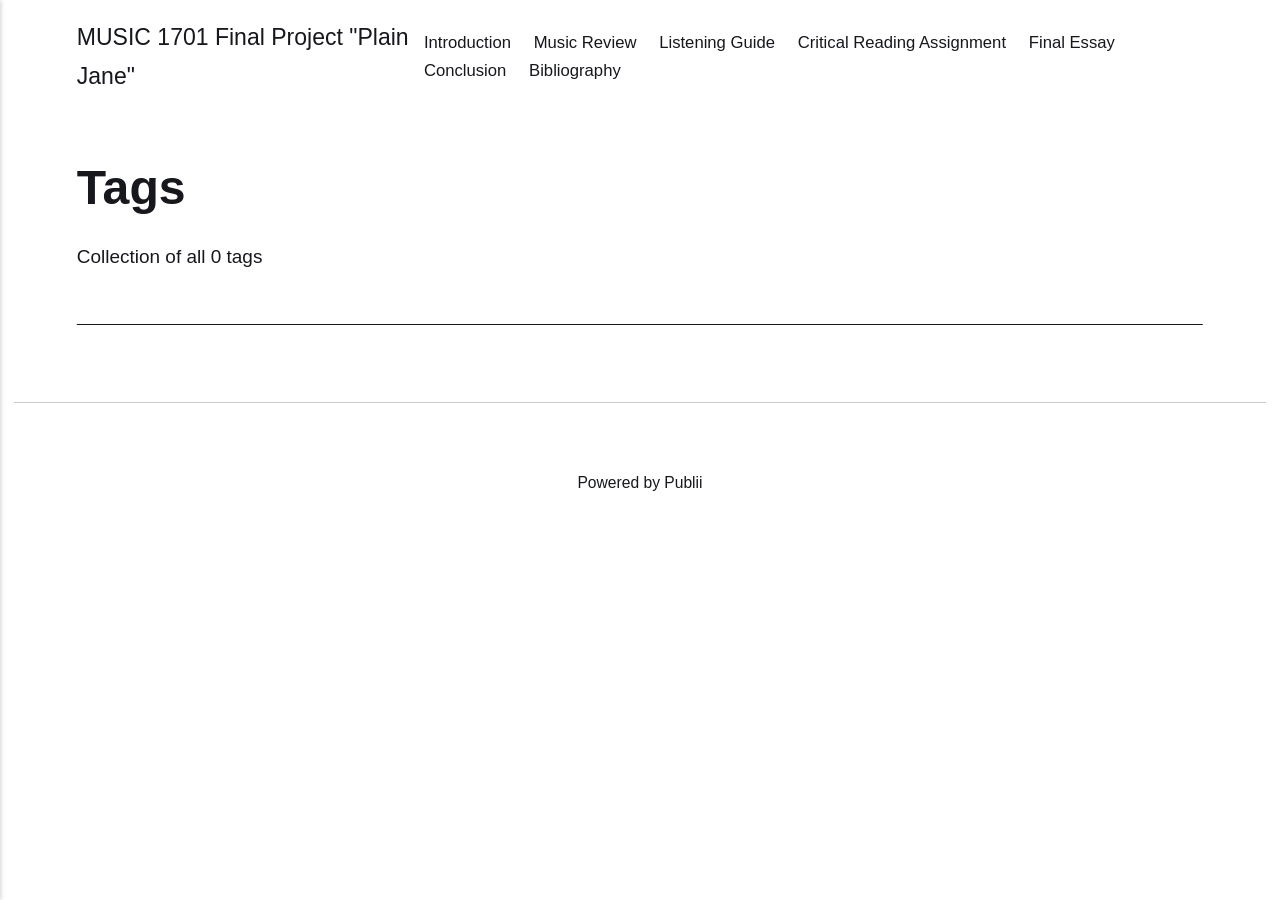
==== tags/index.html @ a4bf93ce "Updated from Publii" ====
<!DOCTYPE html><html lang="en-gb"><head><meta charset="utf-8"><meta http-equiv="X-UA-Compatible" content="IE=edge"><meta name="viewport" content="width=device-width,initial-scale=1"><title>All tags - MUSIC 1701 Final Project &quot;Plain Jane&quot;</title><meta name="robots" content="noindex, follow"><meta name="generator" content="Publii Open-Source CMS for Static Site"><link rel="alternate" type="application/atom+xml" href="https://leojqian.github.io/final-project/feed.xml" title="MUSIC 1701 Final Project &quot;Plain Jane&quot; - RSS"><link rel="alternate" type="application/json" href="https://leojqian.github.io/final-project/feed.json" title="MUSIC 1701 Final Project &quot;Plain Jane&quot; - JSON"><meta property="og:title" content="MUSIC 1701 Final Project 'Plain Jane'"><meta property="og:site_name" content="MUSIC 1701 Final Project 'Plain Jane'"><meta property="og:description" content=""><meta property="og:url" content="https://leojqian.github.io/final-project/tags/"><meta property="og:type" content="website"><link rel="stylesheet" href="https://leojqian.github.io/final-project/assets/css/style.css?v=11bee19e86e8eda2cf9a60efd975666d"><script type="application/ld+json">{"@context":"http://schema.org","@type":"Organization","name":"MUSIC 1701 Final Project \"Plain Jane\"","url":"https://leojqian.github.io/final-project/"}</script><noscript><style>img[loading] {
                    opacity: 1;
                }</style></noscript></head><body class="tags-template"><header class="top js-header"><a class="logo" href="https://leojqian.github.io/final-project/">MUSIC 1701 Final Project &quot;Plain Jane&quot;</a><nav class="navbar js-navbar"><button class="navbar__toggle js-toggle" aria-label="Menu" aria-haspopup="true" aria-expanded="false"><span class="navbar__toggle-box"><span class="navbar__toggle-inner">Menu</span></span></button><ul class="navbar__menu"><li><a href="https://leojqian.github.io/final-project/introduction.html" target="_self">Introduction</a></li><li><a href="https://leojqian.github.io/final-project/music-review-2.html" target="_self">Music Review</a></li><li><a href="https://leojqian.github.io/final-project/listening-guide-2.html" target="_self">Listening Guide</a></li><li><a href="https://leojqian.github.io/final-project/critical-reading-assignment-2.html" target="_self">Critical Reading Assignment</a></li><li><a href="https://leojqian.github.io/final-project/final-essay-2.html" target="_self">Final Essay</a></li><li><a href="https://leojqian.github.io/final-project/conclusion-2.html" target="_self">Conclusion</a></li><li><a href="https://leojqian.github.io/final-project/bibliography-2.html" target="_self">Bibliography</a></li></ul></nav></header><main class="page page--tags"><div class="hero hero--noimage"><header class="hero__content"><div class="wrapper"><h1>Tags</h1><p class="page__desc">Collection of all 0 tags</p></div></header></div><div class="wrapper"><ul class="feed feed--grid"></ul></div></main><footer class="footer"><div class="wrapper"><div class="footer__copyright">Powered by Publii</div><button id="backToTop" class="footer__bttop" aria-label="Back to top" title="Back to top"><svg width="20" height="20"><use xlink:href="https://leojqian.github.io/final-project/assets/svg/svg-map.svg#toparrow"/></svg></button></div></footer><script defer="defer" src="https://leojqian.github.io/final-project/assets/js/scripts.min.js?v=ffcbea6c02c8178d10092962b235a5b0"></script><script>window.publiiThemeMenuConfig={mobileMenuMode:'sidebar',animationSpeed:300,submenuWidth: 'auto',doubleClickTime:500,mobileMenuExpandableSubmenus:true,relatedContainerForOverlayMenuSelector:'.top'};</script><script>var images = document.querySelectorAll('img[loading]');
        for (var i = 0; i < images.length; i++) {
            if (images[i].complete) {
                images[i].classList.add('is-loaded');
            } else {
                images[i].addEventListener('load', function () {
                    this.classList.add('is-loaded');
                }, false);
            }
        }</script></body></html>
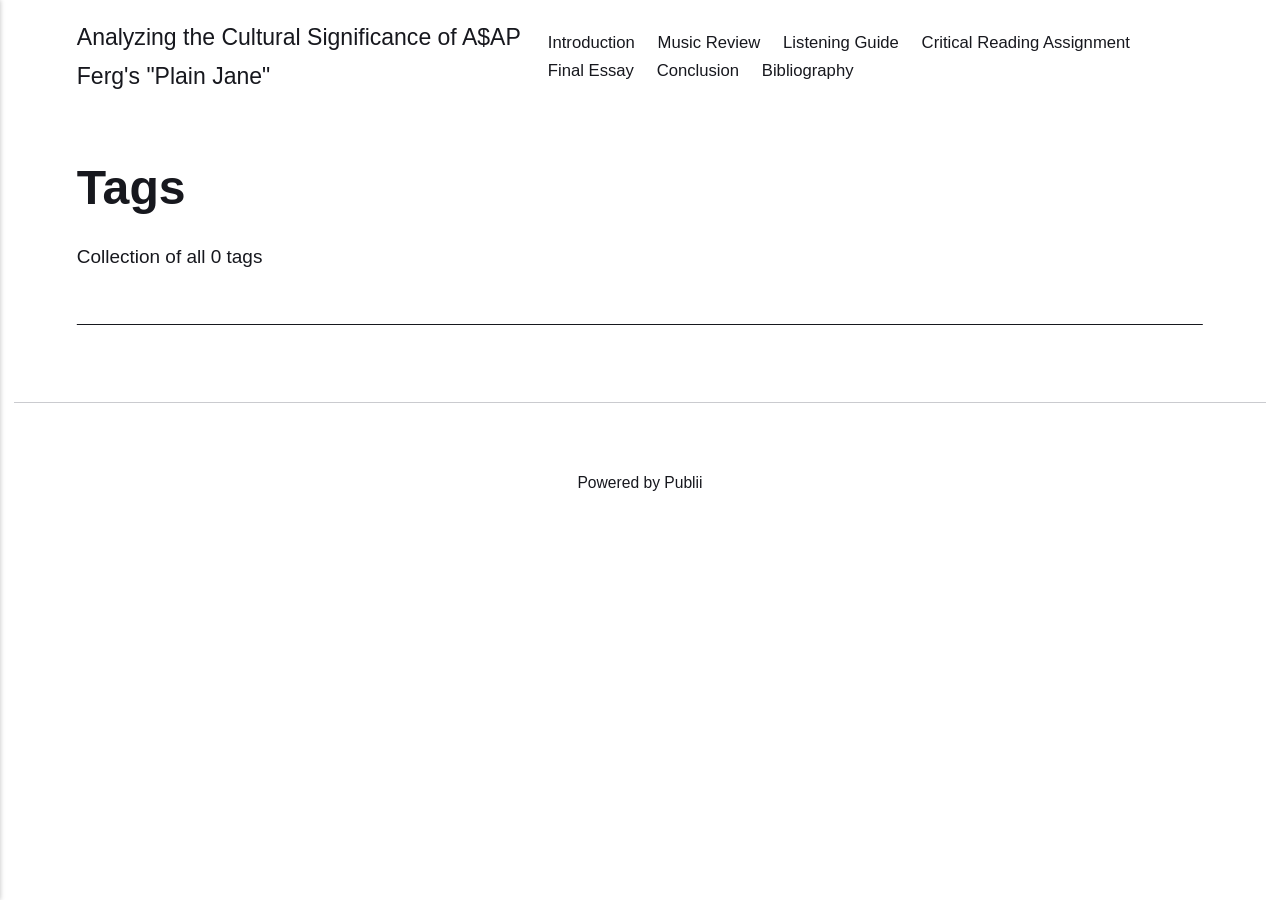
==== commit 90dd8345: "Updated from Publii" ====
--- a/tags/index.html
+++ b/tags/index.html
@@ -1,6 +1,6 @@
-<!DOCTYPE html><html lang="en-gb"><head><meta charset="utf-8"><meta http-equiv="X-UA-Compatible" content="IE=edge"><meta name="viewport" content="width=device-width,initial-scale=1"><title>All tags - MUSIC 1701 Final Project &quot;Plain Jane&quot;</title><meta name="robots" content="noindex, follow"><meta name="generator" content="Publii Open-Source CMS for Static Site"><link rel="alternate" type="application/atom+xml" href="https://leojqian.github.io/final-project/feed.xml" title="MUSIC 1701 Final Project &quot;Plain Jane&quot; - RSS"><link rel="alternate" type="application/json" href="https://leojqian.github.io/final-project/feed.json" title="MUSIC 1701 Final Project &quot;Plain Jane&quot; - JSON"><meta property="og:title" content="MUSIC 1701 Final Project 'Plain Jane'"><meta property="og:site_name" content="MUSIC 1701 Final Project 'Plain Jane'"><meta property="og:description" content=""><meta property="og:url" content="https://leojqian.github.io/final-project/tags/"><meta property="og:type" content="website"><link rel="stylesheet" href="https://leojqian.github.io/final-project/assets/css/style.css?v=11bee19e86e8eda2cf9a60efd975666d"><script type="application/ld+json">{"@context":"http://schema.org","@type":"Organization","name":"MUSIC 1701 Final Project \"Plain Jane\"","url":"https://leojqian.github.io/final-project/"}</script><noscript><style>img[loading] {
+<!DOCTYPE html><html lang="en-gb"><head><meta charset="utf-8"><meta http-equiv="X-UA-Compatible" content="IE=edge"><meta name="viewport" content="width=device-width,initial-scale=1"><title>All tags - Analyzing the Cultural Significance of A$AP Ferg&#x27;s &quot;Plain Jane&quot;</title><meta name="robots" content="noindex, follow"><meta name="generator" content="Publii Open-Source CMS for Static Site"><link rel="alternate" type="application/atom+xml" href="https://leojqian.github.io/final-project/feed.xml" title="Analyzing the Cultural Significance of A$AP Ferg&#x27;s &quot;Plain Jane&quot; - RSS"><link rel="alternate" type="application/json" href="https://leojqian.github.io/final-project/feed.json" title="Analyzing the Cultural Significance of A$AP Ferg&#x27;s &quot;Plain Jane&quot; - JSON"><meta property="og:title" content="Analyzing the Cultural Significance of A$AP Ferg's 'Plain Jane'"><meta property="og:site_name" content="Analyzing the Cultural Significance of A$AP Ferg's 'Plain Jane'"><meta property="og:description" content=""><meta property="og:url" content="https://leojqian.github.io/final-project/tags/"><meta property="og:type" content="website"><link rel="stylesheet" href="https://leojqian.github.io/final-project/assets/css/style.css?v=11bee19e86e8eda2cf9a60efd975666d"><script type="application/ld+json">{"@context":"http://schema.org","@type":"Organization","name":"Analyzing the Cultural Significance of A$AP Ferg's \"Plain Jane\"","url":"https://leojqian.github.io/final-project/"}</script><noscript><style>img[loading] {
                     opacity: 1;
-                }</style></noscript></head><body class="tags-template"><header class="top js-header"><a class="logo" href="https://leojqian.github.io/final-project/">MUSIC 1701 Final Project &quot;Plain Jane&quot;</a><nav class="navbar js-navbar"><button class="navbar__toggle js-toggle" aria-label="Menu" aria-haspopup="true" aria-expanded="false"><span class="navbar__toggle-box"><span class="navbar__toggle-inner">Menu</span></span></button><ul class="navbar__menu"><li><a href="https://leojqian.github.io/final-project/introduction.html" target="_self">Introduction</a></li><li><a href="https://leojqian.github.io/final-project/music-review-2.html" target="_self">Music Review</a></li><li><a href="https://leojqian.github.io/final-project/listening-guide-2.html" target="_self">Listening Guide</a></li><li><a href="https://leojqian.github.io/final-project/critical-reading-assignment-2.html" target="_self">Critical Reading Assignment</a></li><li><a href="https://leojqian.github.io/final-project/final-essay-2.html" target="_self">Final Essay</a></li><li><a href="https://leojqian.github.io/final-project/conclusion-2.html" target="_self">Conclusion</a></li><li><a href="https://leojqian.github.io/final-project/bibliography-2.html" target="_self">Bibliography</a></li></ul></nav></header><main class="page page--tags"><div class="hero hero--noimage"><header class="hero__content"><div class="wrapper"><h1>Tags</h1><p class="page__desc">Collection of all 0 tags</p></div></header></div><div class="wrapper"><ul class="feed feed--grid"></ul></div></main><footer class="footer"><div class="wrapper"><div class="footer__copyright">Powered by Publii</div><button id="backToTop" class="footer__bttop" aria-label="Back to top" title="Back to top"><svg width="20" height="20"><use xlink:href="https://leojqian.github.io/final-project/assets/svg/svg-map.svg#toparrow"/></svg></button></div></footer><script defer="defer" src="https://leojqian.github.io/final-project/assets/js/scripts.min.js?v=ffcbea6c02c8178d10092962b235a5b0"></script><script>window.publiiThemeMenuConfig={mobileMenuMode:'sidebar',animationSpeed:300,submenuWidth: 'auto',doubleClickTime:500,mobileMenuExpandableSubmenus:true,relatedContainerForOverlayMenuSelector:'.top'};</script><script>var images = document.querySelectorAll('img[loading]');
+                }</style></noscript></head><body class="tags-template"><header class="top js-header"><a class="logo" href="https://leojqian.github.io/final-project/">Analyzing the Cultural Significance of A$AP Ferg&#x27;s &quot;Plain Jane&quot;</a><nav class="navbar js-navbar"><button class="navbar__toggle js-toggle" aria-label="Menu" aria-haspopup="true" aria-expanded="false"><span class="navbar__toggle-box"><span class="navbar__toggle-inner">Menu</span></span></button><ul class="navbar__menu"><li><a href="https://leojqian.github.io/final-project/introduction.html" target="_self">Introduction</a></li><li><a href="https://leojqian.github.io/final-project/music-review-2.html" target="_self">Music Review</a></li><li><a href="https://leojqian.github.io/final-project/listening-guide-2.html" target="_self">Listening Guide</a></li><li><a href="https://leojqian.github.io/final-project/critical-reading-assignment-2.html" target="_self">Critical Reading Assignment</a></li><li><a href="https://leojqian.github.io/final-project/final-essay-2.html" target="_self">Final Essay</a></li><li><a href="https://leojqian.github.io/final-project/conclusion-2.html" target="_self">Conclusion</a></li><li><a href="https://leojqian.github.io/final-project/bibliography-2.html" target="_self">Bibliography</a></li></ul></nav></header><main class="page page--tags"><div class="hero hero--noimage"><header class="hero__content"><div class="wrapper"><h1>Tags</h1><p class="page__desc">Collection of all 0 tags</p></div></header></div><div class="wrapper"><ul class="feed feed--grid"></ul></div></main><footer class="footer"><div class="wrapper"><div class="footer__copyright">Powered by Publii</div><button id="backToTop" class="footer__bttop" aria-label="Back to top" title="Back to top"><svg width="20" height="20"><use xlink:href="https://leojqian.github.io/final-project/assets/svg/svg-map.svg#toparrow"/></svg></button></div></footer><script defer="defer" src="https://leojqian.github.io/final-project/assets/js/scripts.min.js?v=ffcbea6c02c8178d10092962b235a5b0"></script><script>window.publiiThemeMenuConfig={mobileMenuMode:'sidebar',animationSpeed:300,submenuWidth: 'auto',doubleClickTime:500,mobileMenuExpandableSubmenus:true,relatedContainerForOverlayMenuSelector:'.top'};</script><script>var images = document.querySelectorAll('img[loading]');
         for (var i = 0; i < images.length; i++) {
             if (images[i].complete) {
                 images[i].classList.add('is-loaded');
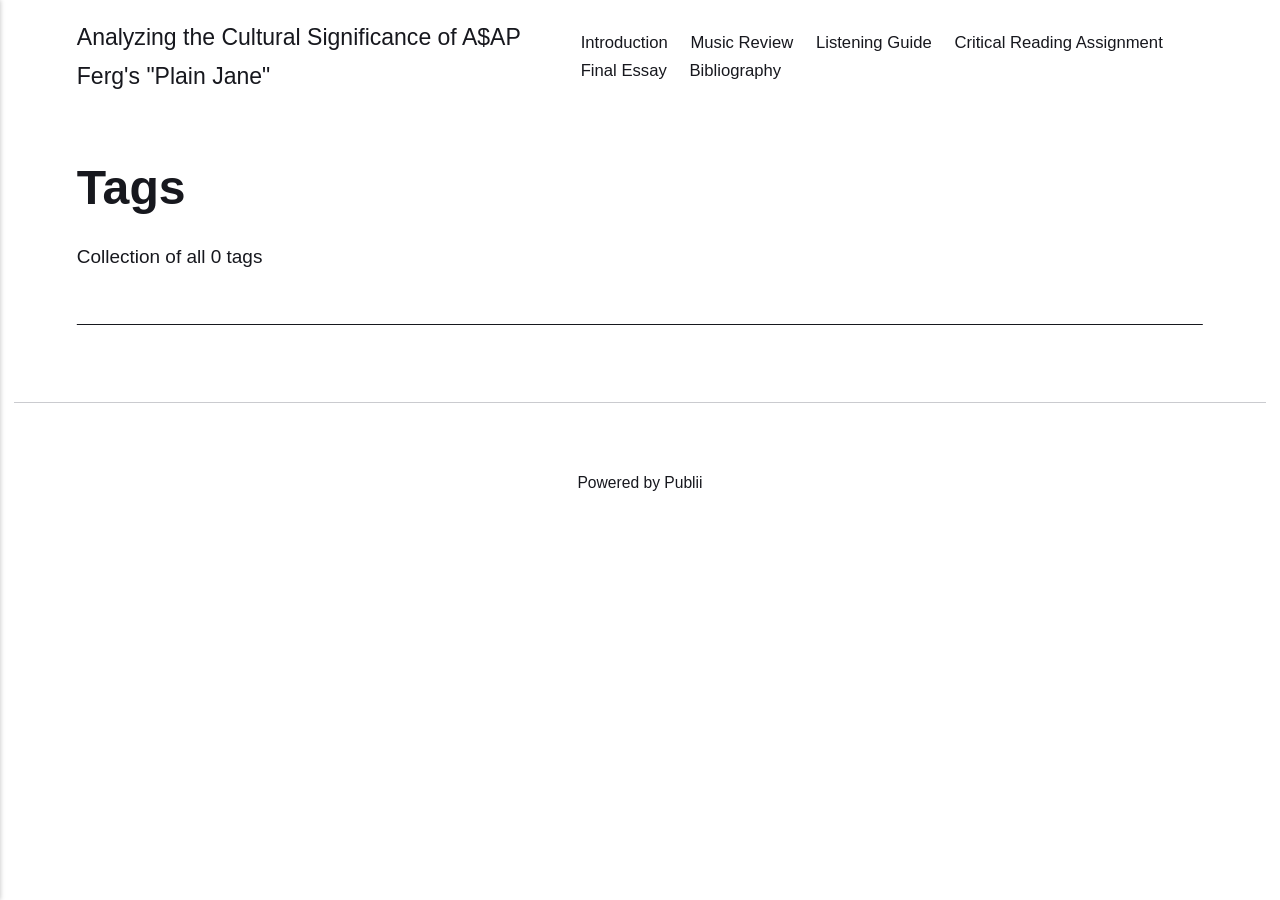
==== commit 12f1774d: "Updated from Publii" ====
--- a/tags/index.html
+++ b/tags/index.html
@@ -1,6 +1,6 @@
 <!DOCTYPE html><html lang="en-gb"><head><meta charset="utf-8"><meta http-equiv="X-UA-Compatible" content="IE=edge"><meta name="viewport" content="width=device-width,initial-scale=1"><title>All tags - Analyzing the Cultural Significance of A$AP Ferg&#x27;s &quot;Plain Jane&quot;</title><meta name="robots" content="noindex, follow"><meta name="generator" content="Publii Open-Source CMS for Static Site"><link rel="alternate" type="application/atom+xml" href="https://leojqian.github.io/final-project/feed.xml" title="Analyzing the Cultural Significance of A$AP Ferg&#x27;s &quot;Plain Jane&quot; - RSS"><link rel="alternate" type="application/json" href="https://leojqian.github.io/final-project/feed.json" title="Analyzing the Cultural Significance of A$AP Ferg&#x27;s &quot;Plain Jane&quot; - JSON"><meta property="og:title" content="Analyzing the Cultural Significance of A$AP Ferg's 'Plain Jane'"><meta property="og:site_name" content="Analyzing the Cultural Significance of A$AP Ferg's 'Plain Jane'"><meta property="og:description" content=""><meta property="og:url" content="https://leojqian.github.io/final-project/tags/"><meta property="og:type" content="website"><link rel="stylesheet" href="https://leojqian.github.io/final-project/assets/css/style.css?v=11bee19e86e8eda2cf9a60efd975666d"><script type="application/ld+json">{"@context":"http://schema.org","@type":"Organization","name":"Analyzing the Cultural Significance of A$AP Ferg's \"Plain Jane\"","url":"https://leojqian.github.io/final-project/"}</script><noscript><style>img[loading] {
                     opacity: 1;
-                }</style></noscript></head><body class="tags-template"><header class="top js-header"><a class="logo" href="https://leojqian.github.io/final-project/">Analyzing the Cultural Significance of A$AP Ferg&#x27;s &quot;Plain Jane&quot;</a><nav class="navbar js-navbar"><button class="navbar__toggle js-toggle" aria-label="Menu" aria-haspopup="true" aria-expanded="false"><span class="navbar__toggle-box"><span class="navbar__toggle-inner">Menu</span></span></button><ul class="navbar__menu"><li><a href="https://leojqian.github.io/final-project/introduction.html" target="_self">Introduction</a></li><li><a href="https://leojqian.github.io/final-project/music-review-2.html" target="_self">Music Review</a></li><li><a href="https://leojqian.github.io/final-project/listening-guide-2.html" target="_self">Listening Guide</a></li><li><a href="https://leojqian.github.io/final-project/critical-reading-assignment-2.html" target="_self">Critical Reading Assignment</a></li><li><a href="https://leojqian.github.io/final-project/final-essay-2.html" target="_self">Final Essay</a></li><li><a href="https://leojqian.github.io/final-project/conclusion-2.html" target="_self">Conclusion</a></li><li><a href="https://leojqian.github.io/final-project/bibliography-2.html" target="_self">Bibliography</a></li></ul></nav></header><main class="page page--tags"><div class="hero hero--noimage"><header class="hero__content"><div class="wrapper"><h1>Tags</h1><p class="page__desc">Collection of all 0 tags</p></div></header></div><div class="wrapper"><ul class="feed feed--grid"></ul></div></main><footer class="footer"><div class="wrapper"><div class="footer__copyright">Powered by Publii</div><button id="backToTop" class="footer__bttop" aria-label="Back to top" title="Back to top"><svg width="20" height="20"><use xlink:href="https://leojqian.github.io/final-project/assets/svg/svg-map.svg#toparrow"/></svg></button></div></footer><script defer="defer" src="https://leojqian.github.io/final-project/assets/js/scripts.min.js?v=ffcbea6c02c8178d10092962b235a5b0"></script><script>window.publiiThemeMenuConfig={mobileMenuMode:'sidebar',animationSpeed:300,submenuWidth: 'auto',doubleClickTime:500,mobileMenuExpandableSubmenus:true,relatedContainerForOverlayMenuSelector:'.top'};</script><script>var images = document.querySelectorAll('img[loading]');
+                }</style></noscript></head><body class="tags-template"><header class="top js-header"><a class="logo" href="https://leojqian.github.io/final-project/">Analyzing the Cultural Significance of A$AP Ferg&#x27;s &quot;Plain Jane&quot;</a><nav class="navbar js-navbar"><button class="navbar__toggle js-toggle" aria-label="Menu" aria-haspopup="true" aria-expanded="false"><span class="navbar__toggle-box"><span class="navbar__toggle-inner">Menu</span></span></button><ul class="navbar__menu"><li><a href="https://leojqian.github.io/final-project/introduction.html" target="_self">Introduction</a></li><li><a href="https://leojqian.github.io/final-project/music-review-2.html" target="_self">Music Review</a></li><li><a href="https://leojqian.github.io/final-project/listening-guide-2.html" target="_self">Listening Guide</a></li><li><a href="https://leojqian.github.io/final-project/critical-reading-assignment-2.html" target="_self">Critical Reading Assignment</a></li><li><a href="https://leojqian.github.io/final-project/final-essay-2.html" target="_self">Final Essay</a></li><li><a href="https://leojqian.github.io/final-project/bibliography-2.html" target="_self">Bibliography</a></li></ul></nav></header><main class="page page--tags"><div class="hero hero--noimage"><header class="hero__content"><div class="wrapper"><h1>Tags</h1><p class="page__desc">Collection of all 0 tags</p></div></header></div><div class="wrapper"><ul class="feed feed--grid"></ul></div></main><footer class="footer"><div class="wrapper"><div class="footer__copyright">Powered by Publii</div><button id="backToTop" class="footer__bttop" aria-label="Back to top" title="Back to top"><svg width="20" height="20"><use xlink:href="https://leojqian.github.io/final-project/assets/svg/svg-map.svg#toparrow"/></svg></button></div></footer><script defer="defer" src="https://leojqian.github.io/final-project/assets/js/scripts.min.js?v=ffcbea6c02c8178d10092962b235a5b0"></script><script>window.publiiThemeMenuConfig={mobileMenuMode:'sidebar',animationSpeed:300,submenuWidth: 'auto',doubleClickTime:500,mobileMenuExpandableSubmenus:true,relatedContainerForOverlayMenuSelector:'.top'};</script><script>var images = document.querySelectorAll('img[loading]');
         for (var i = 0; i < images.length; i++) {
             if (images[i].complete) {
                 images[i].classList.add('is-loaded');
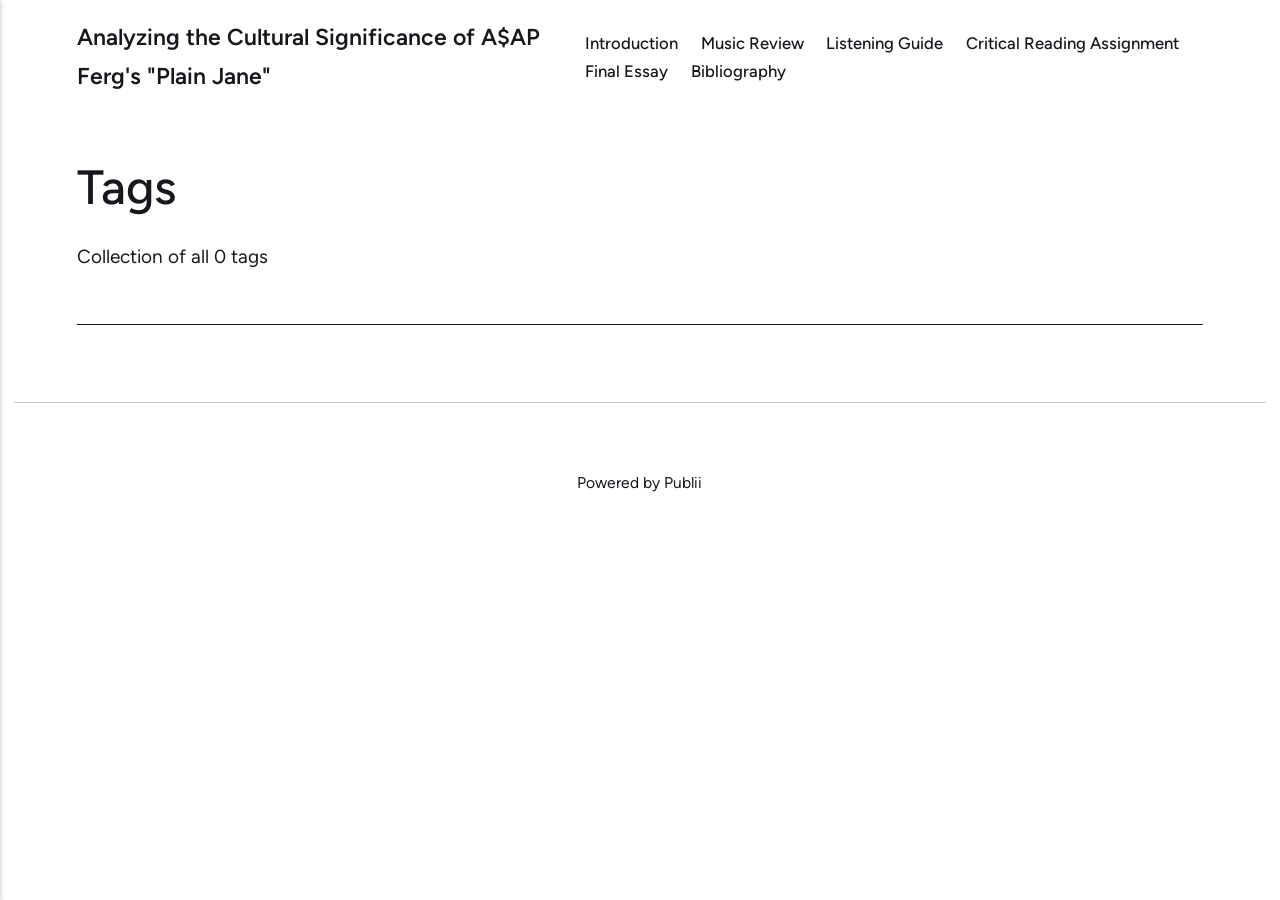
==== commit 07d9c4eb: "Updated from Publii" ====
--- a/tags/index.html
+++ b/tags/index.html
@@ -1,6 +1,6 @@
-<!DOCTYPE html><html lang="en-gb"><head><meta charset="utf-8"><meta http-equiv="X-UA-Compatible" content="IE=edge"><meta name="viewport" content="width=device-width,initial-scale=1"><title>All tags - Analyzing the Cultural Significance of A$AP Ferg&#x27;s &quot;Plain Jane&quot;</title><meta name="robots" content="noindex, follow"><meta name="generator" content="Publii Open-Source CMS for Static Site"><link rel="alternate" type="application/atom+xml" href="https://leojqian.github.io/final-project/feed.xml" title="Analyzing the Cultural Significance of A$AP Ferg&#x27;s &quot;Plain Jane&quot; - RSS"><link rel="alternate" type="application/json" href="https://leojqian.github.io/final-project/feed.json" title="Analyzing the Cultural Significance of A$AP Ferg&#x27;s &quot;Plain Jane&quot; - JSON"><meta property="og:title" content="Analyzing the Cultural Significance of A$AP Ferg's 'Plain Jane'"><meta property="og:site_name" content="Analyzing the Cultural Significance of A$AP Ferg's 'Plain Jane'"><meta property="og:description" content=""><meta property="og:url" content="https://leojqian.github.io/final-project/tags/"><meta property="og:type" content="website"><link rel="stylesheet" href="https://leojqian.github.io/final-project/assets/css/style.css?v=11bee19e86e8eda2cf9a60efd975666d"><script type="application/ld+json">{"@context":"http://schema.org","@type":"Organization","name":"Analyzing the Cultural Significance of A$AP Ferg's \"Plain Jane\"","url":"https://leojqian.github.io/final-project/"}</script><noscript><style>img[loading] {
+<!DOCTYPE html><html lang="en-gb"><head><meta charset="utf-8"><meta http-equiv="X-UA-Compatible" content="IE=edge"><meta name="viewport" content="width=device-width,initial-scale=1"><title>All tags - Analyzing the Cultural Significance of A$AP Ferg&#x27;s &quot;Plain Jane&quot;</title><meta name="robots" content="noindex, follow"><meta name="generator" content="Publii Open-Source CMS for Static Site"><link rel="alternate" type="application/atom+xml" href="https://leojqian.github.io/final-project/feed.xml" title="Analyzing the Cultural Significance of A$AP Ferg&#x27;s &quot;Plain Jane&quot; - RSS"><link rel="alternate" type="application/json" href="https://leojqian.github.io/final-project/feed.json" title="Analyzing the Cultural Significance of A$AP Ferg&#x27;s &quot;Plain Jane&quot; - JSON"><meta property="og:title" content="Analyzing the Cultural Significance of A$AP Ferg's 'Plain Jane'"><meta property="og:site_name" content="Analyzing the Cultural Significance of A$AP Ferg's 'Plain Jane'"><meta property="og:description" content=""><meta property="og:url" content="https://leojqian.github.io/final-project/tags/"><meta property="og:type" content="website"><link rel="preload" href="https://leojqian.github.io/final-project/assets/dynamic/fonts/figtree/figtree.woff2" as="font" type="font/woff2" crossorigin><link rel="preload" href="https://leojqian.github.io/final-project/assets/dynamic/fonts/figtree/figtree-italic.woff2" as="font" type="font/woff2" crossorigin><link rel="stylesheet" href="https://leojqian.github.io/final-project/assets/css/style.css?v=17d6cbfd1ba200fd078443e1cfca6064"><script type="application/ld+json">{"@context":"http://schema.org","@type":"Organization","name":"Analyzing the Cultural Significance of A$AP Ferg's \"Plain Jane\"","url":"https://leojqian.github.io/final-project/"}</script><noscript><style>img[loading] {
                     opacity: 1;
-                }</style></noscript></head><body class="tags-template"><header class="top js-header"><a class="logo" href="https://leojqian.github.io/final-project/">Analyzing the Cultural Significance of A$AP Ferg&#x27;s &quot;Plain Jane&quot;</a><nav class="navbar js-navbar"><button class="navbar__toggle js-toggle" aria-label="Menu" aria-haspopup="true" aria-expanded="false"><span class="navbar__toggle-box"><span class="navbar__toggle-inner">Menu</span></span></button><ul class="navbar__menu"><li><a href="https://leojqian.github.io/final-project/introduction.html" target="_self">Introduction</a></li><li><a href="https://leojqian.github.io/final-project/music-review-2.html" target="_self">Music Review</a></li><li><a href="https://leojqian.github.io/final-project/listening-guide-2.html" target="_self">Listening Guide</a></li><li><a href="https://leojqian.github.io/final-project/critical-reading-assignment-2.html" target="_self">Critical Reading Assignment</a></li><li><a href="https://leojqian.github.io/final-project/final-essay-2.html" target="_self">Final Essay</a></li><li><a href="https://leojqian.github.io/final-project/bibliography-2.html" target="_self">Bibliography</a></li></ul></nav></header><main class="page page--tags"><div class="hero hero--noimage"><header class="hero__content"><div class="wrapper"><h1>Tags</h1><p class="page__desc">Collection of all 0 tags</p></div></header></div><div class="wrapper"><ul class="feed feed--grid"></ul></div></main><footer class="footer"><div class="wrapper"><div class="footer__copyright">Powered by Publii</div><button id="backToTop" class="footer__bttop" aria-label="Back to top" title="Back to top"><svg width="20" height="20"><use xlink:href="https://leojqian.github.io/final-project/assets/svg/svg-map.svg#toparrow"/></svg></button></div></footer><script defer="defer" src="https://leojqian.github.io/final-project/assets/js/scripts.min.js?v=ffcbea6c02c8178d10092962b235a5b0"></script><script>window.publiiThemeMenuConfig={mobileMenuMode:'sidebar',animationSpeed:300,submenuWidth: 'auto',doubleClickTime:500,mobileMenuExpandableSubmenus:true,relatedContainerForOverlayMenuSelector:'.top'};</script><script>var images = document.querySelectorAll('img[loading]');
+                }</style></noscript></head><body class="tags-template"><header class="top js-header"><a class="logo" href="https://leojqian.github.io/final-project/">Analyzing the Cultural Significance of A$AP Ferg&#x27;s &quot;Plain Jane&quot;</a><nav class="navbar js-navbar"><button class="navbar__toggle js-toggle" aria-label="Menu" aria-haspopup="true" aria-expanded="false"><span class="navbar__toggle-box"><span class="navbar__toggle-inner">Menu</span></span></button><ul class="navbar__menu"><li><a href="https://leojqian.github.io/final-project/introduction.html" target="_self">Introduction</a></li><li><a href="https://leojqian.github.io/final-project/music-review-2.html" target="_self">Music Review</a></li><li><a href="https://leojqian.github.io/final-project/listening-guide-2.html" target="_self">Listening Guide</a></li><li><a href="https://leojqian.github.io/final-project/critical-reading-assignment-2.html" target="_self">Critical Reading Assignment</a></li><li><a href="https://leojqian.github.io/final-project/final-essay-2.html" target="_self">Final Essay</a></li><li><a href="https://leojqian.github.io/final-project/bibliography-2.html" target="_self">Bibliography</a></li></ul></nav></header><main class="page page--tags"><div class="hero hero--noimage"><header class="hero__content"><div class="wrapper"><h1>Tags</h1><p class="page__desc">Collection of all 0 tags</p></div></header></div><div class="wrapper"><ul class="feed feed--grid"></ul></div></main><footer class="footer"><div class="wrapper"><div class="footer__copyright"><p>Powered by Publii</p></div><button id="backToTop" class="footer__bttop" aria-label="Back to top" title="Back to top"><svg width="20" height="20"><use xlink:href="https://leojqian.github.io/final-project/assets/svg/svg-map.svg#toparrow"/></svg></button></div></footer><script defer="defer" src="https://leojqian.github.io/final-project/assets/js/scripts.min.js?v=ffcbea6c02c8178d10092962b235a5b0"></script><script>window.publiiThemeMenuConfig={mobileMenuMode:'sidebar',animationSpeed:300,submenuWidth: 'auto',doubleClickTime:500,mobileMenuExpandableSubmenus:true,relatedContainerForOverlayMenuSelector:'.top'};</script><script>var images = document.querySelectorAll('img[loading]');
         for (var i = 0; i < images.length; i++) {
             if (images[i].complete) {
                 images[i].classList.add('is-loaded');
